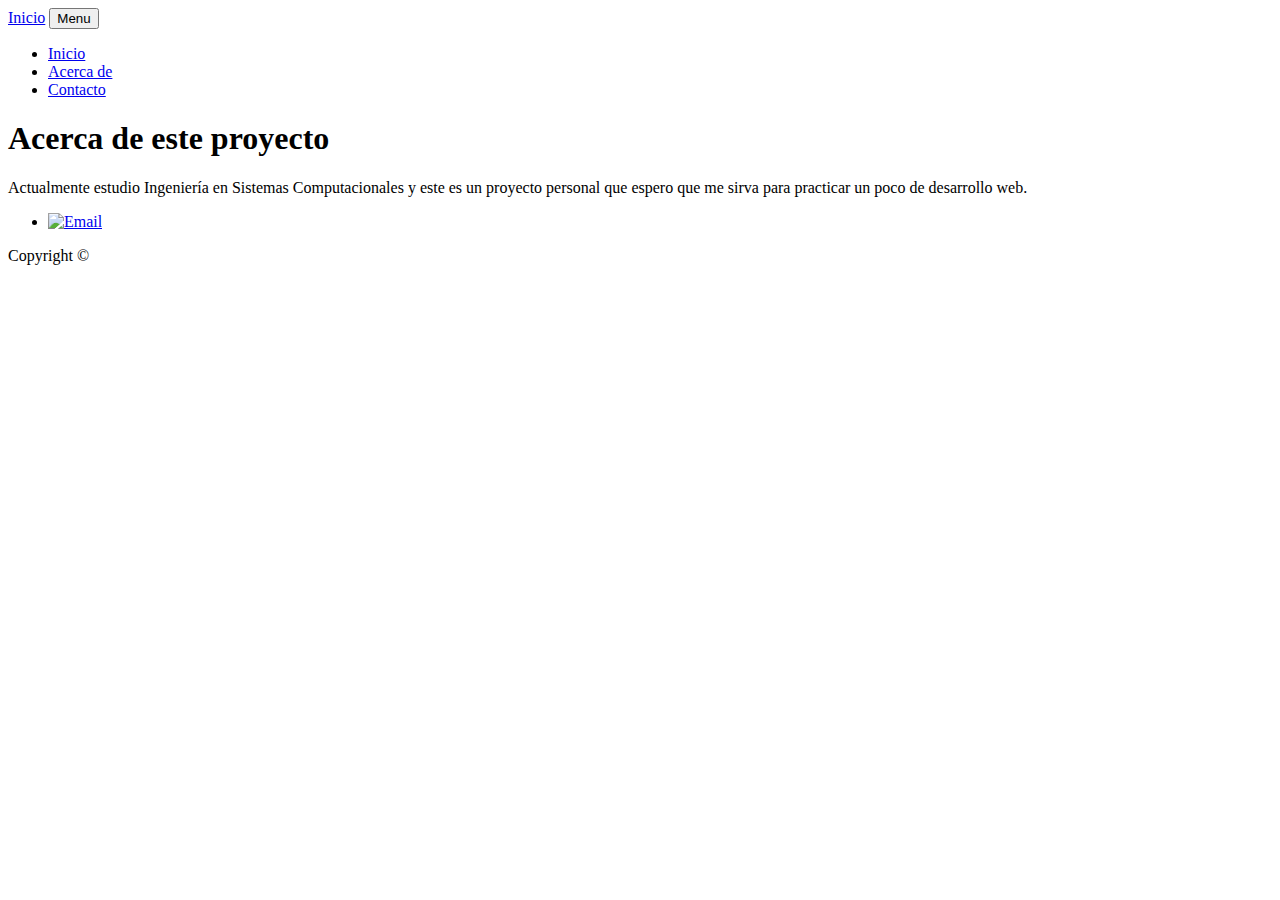
==== about.html @ 1bb3617c "update" ====
<!DOCTYPE html>
<html lang="en">

<head>
    <meta charset="utf-8" />
    <meta name="viewport" content="width=device-width, initial-scale=1, shrink-to-fit=no" />
    <meta name="description" content="Pagina que convierte numeros de un sistema numerico a otro" />
    <meta name="author" content="Roberto Martinez" />
    <meta name="keywords"
        content="numeros, sistemas, sistemas numericos, decimal, octal, binario, hexadecimal, convertir, binario a decimal, decimal a binario, decimal a hexadecimal">
    <title>Acerca de - Conversor de sistemas numéricos</title>
    <link rel="icon" type="image/x-icon" href="assets/favicon.ico" />
    <!-- Font Awesome icons (free version)-->
    <script src="https://use.fontawesome.com/releases/v6.1.0/js/all.js" crossorigin="anonymous"></script>
    <!-- Google fonts-->
    <link href="https://fonts.googleapis.com/css?family=Lora:400,700,400italic,700italic" rel="stylesheet"
        type="text/css" />
    <link
        href="https://fonts.googleapis.com/css?family=Open+Sans:300italic,400italic,600italic,700italic,800italic,400,300,600,700,800"
        rel="stylesheet" type="text/css" />
    <!-- Core theme CSS (includes Bootstrap)-->
    <link href="css/styles.css" rel="stylesheet" />
    <script async src="https://pagead2.googlesyndication.com/pagead/js/adsbygoogle.js?client=ca-pub-8947351029756262"
        crossorigin="anonymous"></script>
</head>

<body>
    <!-- Navigation-->
    <nav class="navbar navbar-expand-lg navbar-light" id="mainNav">
        <div class="container px-4 px-lg-5">
            <a class="navbar-brand" href="index.html">Inicio</a>
            <button class="navbar-toggler" type="button" data-bs-toggle="collapse" data-bs-target="#navbarResponsive"
                aria-controls="navbarResponsive" aria-expanded="false" aria-label="Toggle navigation">
                Menu
                <i class="fas fa-bars"></i>
            </button>
            <div class="collapse navbar-collapse" id="navbarResponsive">
                <ul class="navbar-nav ms-auto py-4 py-lg-0">
                    <li class="nav-item"><a class="nav-link px-lg-3 py-3 py-lg-4" href="index.html">Inicio</a></li>
                    <li class="nav-item"><a class="nav-link px-lg-3 py-3 py-lg-4" href="about.html">Acerca de</a></li>
                    <li class="nav-item"><a class="nav-link px-lg-3 py-3 py-lg-4" href="contact.html">Contacto</a></li>
                </ul>
            </div>
        </div>
    </nav>
    <!-- Page Header-->
    <header class="masthead" style="background-image: url('assets/img/about-bg.jpg')">
        <div class="container position-relative px-4 px-lg-5">
            <div class="row gx-4 gx-lg-5 justify-content-center">
                <div class="col-md-10 col-lg-8 col-xl-7">
                    <div class="page-heading">
                        <h1>Acerca de este proyecto</h1>
                    </div>
                </div>
            </div>
        </div>
    </header>
    <!-- Main Content-->
    <main class="mb-4">
        <div class="container px-4 px-lg-5">
            <div class="row gx-4 gx-lg-5 justify-content-center">
                <div class="col-md-10 col-lg-8 col-xl-7">
                    <p>Actualmente estudio Ingeniería en Sistemas Computacionales y este
                        es un proyecto personal que espero que me sirva para practicar un
                        poco de desarrollo web.
                    </p>
                </div>
            </div>
        </div>
    </main>
    <!-- Footer-->
    <footer class="border-top">
        <div class="container px-4 px-lg-5">
            <div class="row gx-4 gx-lg-5 justify-content-center">
                <div class="col-md-10 col-lg-8 col-xl-7">
                    <ul class="list-inline text-center">
                        <li class="list-inline-item">
                            <a href="/contact.html">
                                <img src="assets/img/bx-envelope.svg" alt="Email" class="image" width="100px"
                                    height="100px">
                            </a>
                        </li>
                    </ul>
                    <div class="small text-center text-muted fst-italic">Copyright &copy;</div>
                </div>
            </div>
        </div>
    </footer>
    <!-- Bootstrap core JS-->
    <script src="https://cdn.jsdelivr.net/npm/bootstrap@5.1.3/dist/js/bootstrap.bundle.min.js"></script>
    <!-- Core theme JS-->
    <script src="js/scripts.js"></script>
</body>

</html>
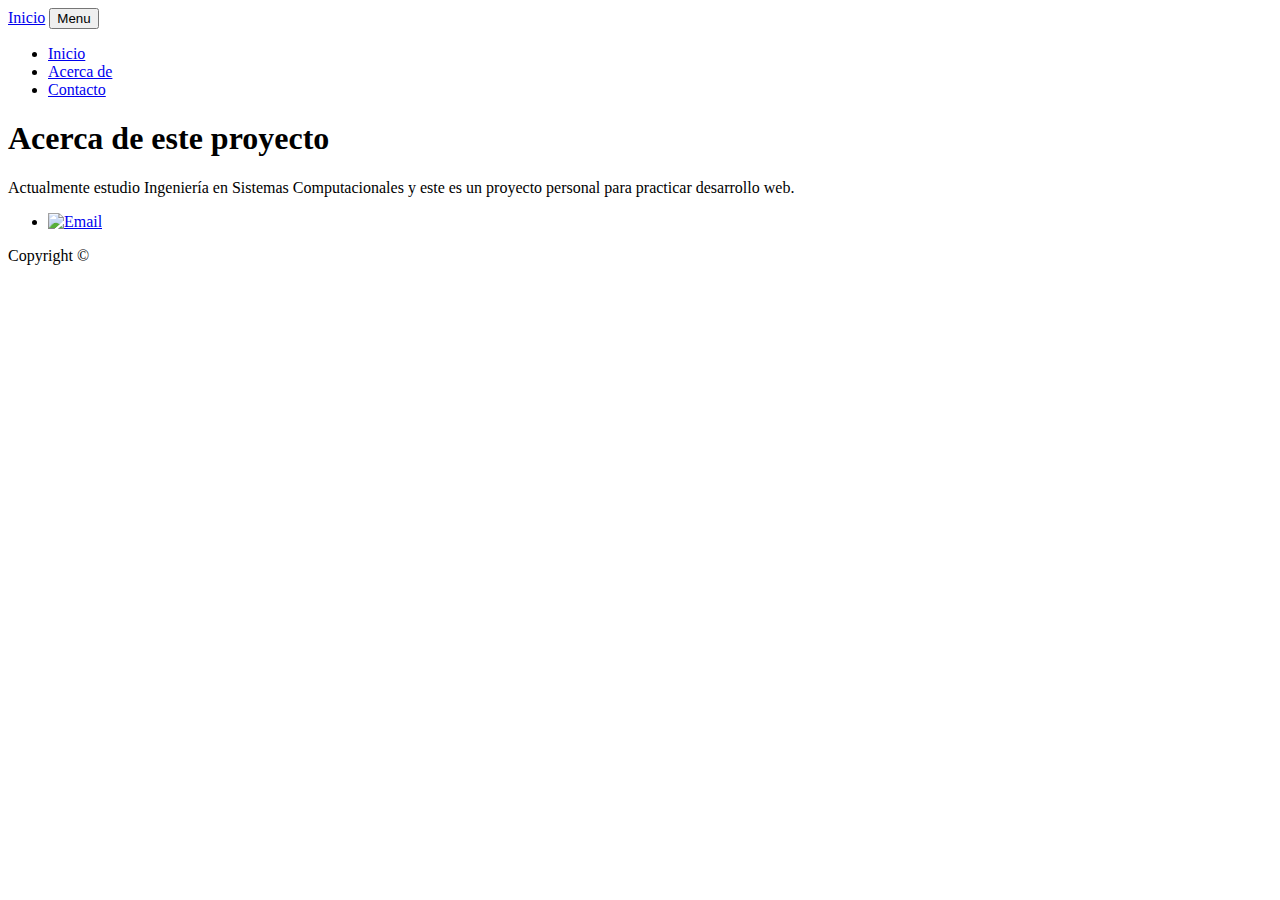
==== commit 35c6a000: "update" ====
--- a/about.html
+++ b/about.html
@@ -61,8 +61,7 @@
             <div class="row gx-4 gx-lg-5 justify-content-center">
                 <div class="col-md-10 col-lg-8 col-xl-7">
                     <p>Actualmente estudio Ingeniería en Sistemas Computacionales y este
-                        es un proyecto personal que espero que me sirva para practicar un
-                        poco de desarrollo web.
+                        es un proyecto personal para practicar desarrollo web.
                     </p>
                 </div>
             </div>
